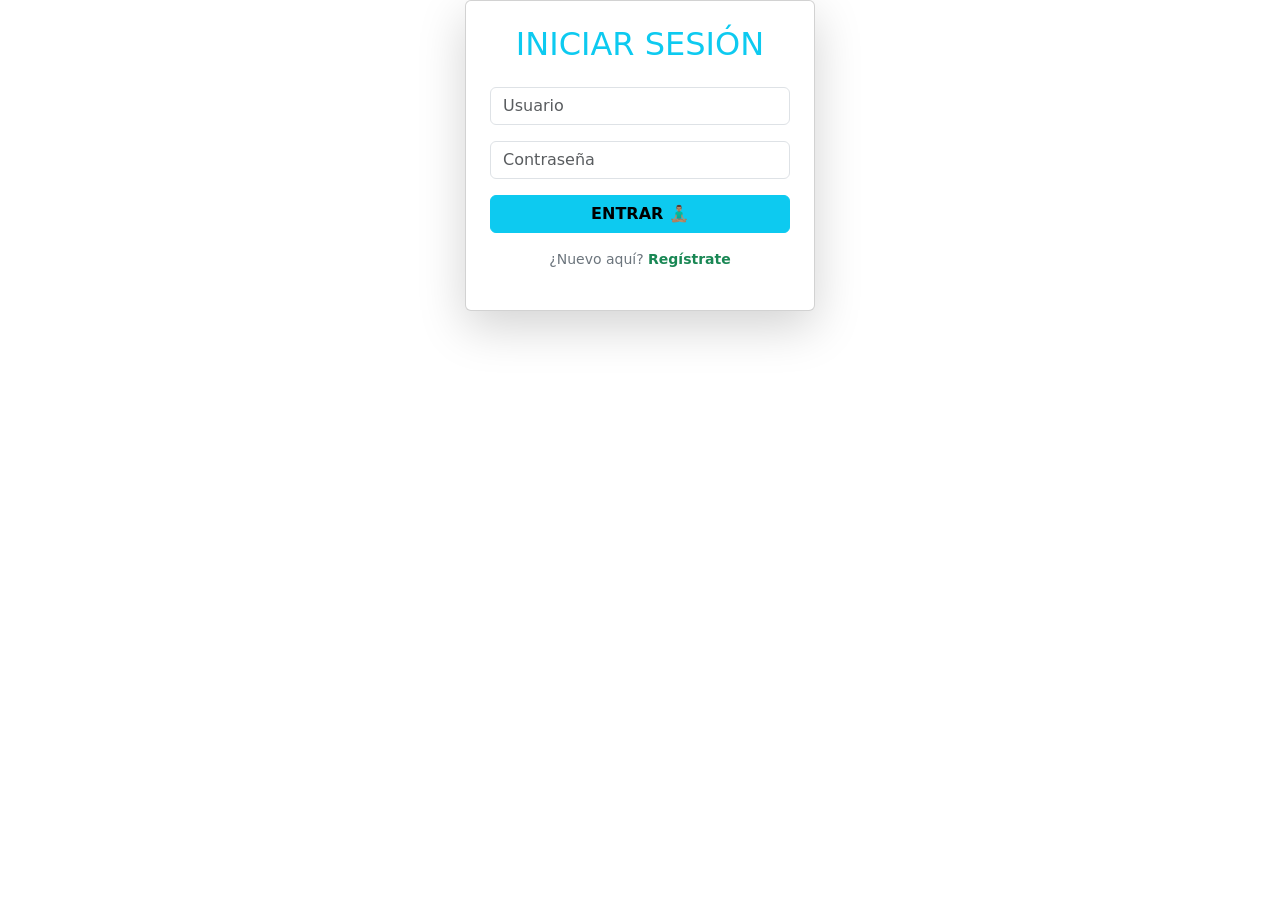
==== templates/login.html @ 908c5a47 "Initial commit: Monk Mode App con Python y Supabase" ====
<!DOCTYPE html>
<html lang="es">
<head>
    <meta charset="UTF-8">
    <meta name="viewport" content="width=device-width, initial-scale=1.0">
    <title>Login - SHIO MONK MODE</title>
    <link href="https://cdn.jsdelivr.net/npm/bootstrap@5.3.0/dist/css/bootstrap.min.css" rel="stylesheet">
    <link rel="stylesheet" href="{{ url_for('static', filename='style.css') }}">
</head>
<body class="d-flex align-items-center justify-content-center auth-body">
    
    <div class="card p-4 shadow-lg text-center glass-card" style="width: 350px;">
        <h2 class="mb-4 text-info">INICIAR SESIÓN</h2>
        
        <form method="POST">
            <input type="text" name="username" class="form-control mb-3" placeholder="Usuario" required>
            <input type="password" name="password" class="form-control mb-3" placeholder="Contraseña" required>
            <button type="submit" class="btn btn-info w-100 mb-3 fw-bold">ENTRAR 🧘🏽‍♂️</button>
        </form>
        
        <p class="small text-secondary">¿Nuevo aquí? <a href="/register" class="text-success text-decoration-none fw-bold">Regístrate</a></p>
    </div>

</body>
</html>
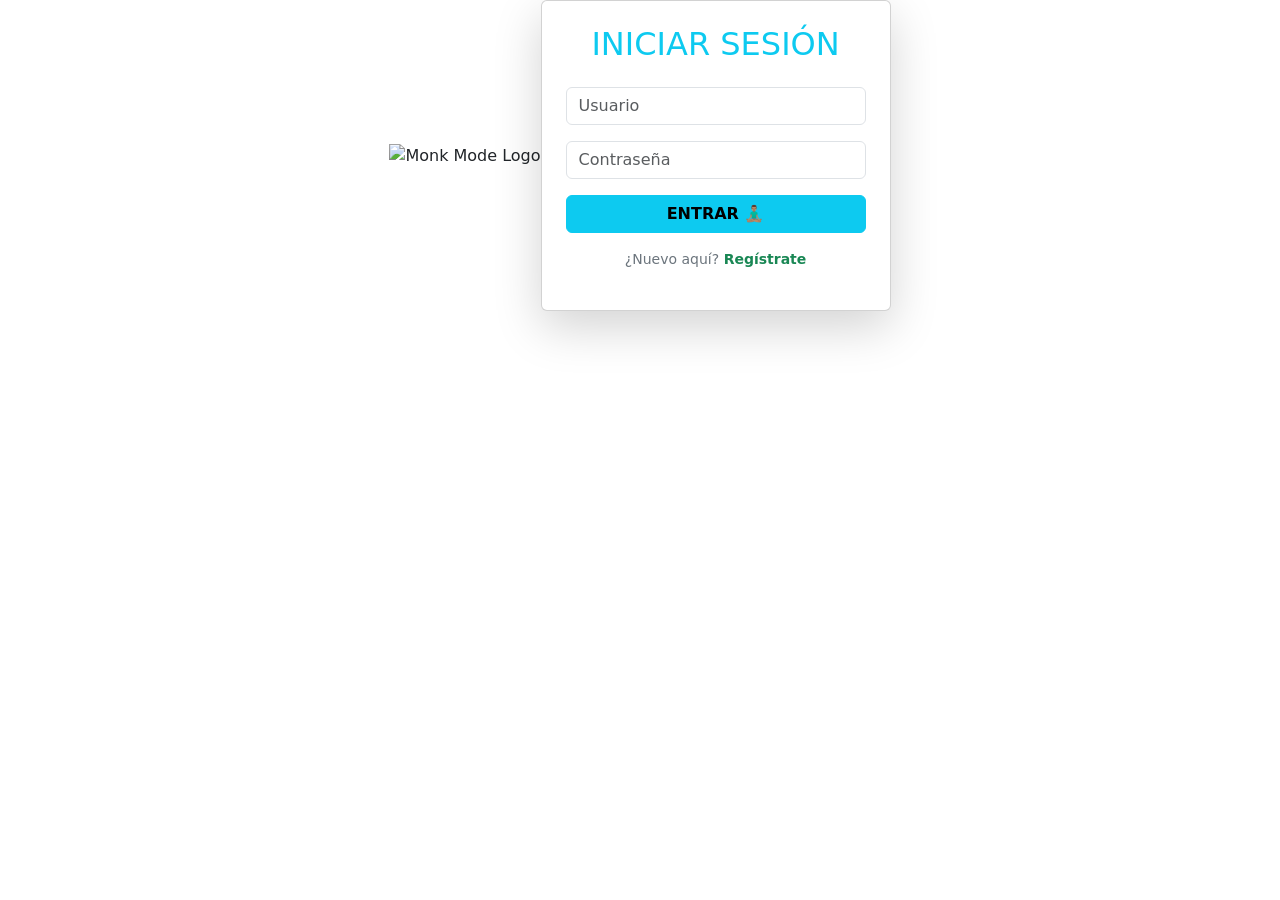
==== commit c7b5d11c: "Cambiando server a ngrok y modificando nuevos stilos" ====
--- a/templates/login.html
+++ b/templates/login.html
@@ -6,8 +6,15 @@
     <title>Login - SHIO MONK MODE</title>
     <link href="https://cdn.jsdelivr.net/npm/bootstrap@5.3.0/dist/css/bootstrap.min.css" rel="stylesheet">
     <link rel="stylesheet" href="{{ url_for('static', filename='style.css') }}">
+    <link rel="icon" type="image/png" href="https://ruzpvxzglurtfovcphuc.supabase.co/storage/v1/object/public/assets/logo%20monk%20mode.png">
 </head>
 <body class="d-flex align-items-center justify-content-center auth-body">
+
+    <div class="logo-container">
+    <img src="https://ruzpvxzglurtfovcphuc.supabase.co/storage/v1/object/public/assets/logo%20monk%20mode.png" 
+         alt="Monk Mode Logo" 
+         class="app-logo">
+    </div>
     
     <div class="card p-4 shadow-lg text-center glass-card" style="width: 350px;">
         <h2 class="mb-4 text-info">INICIAR SESIÓN</h2>
